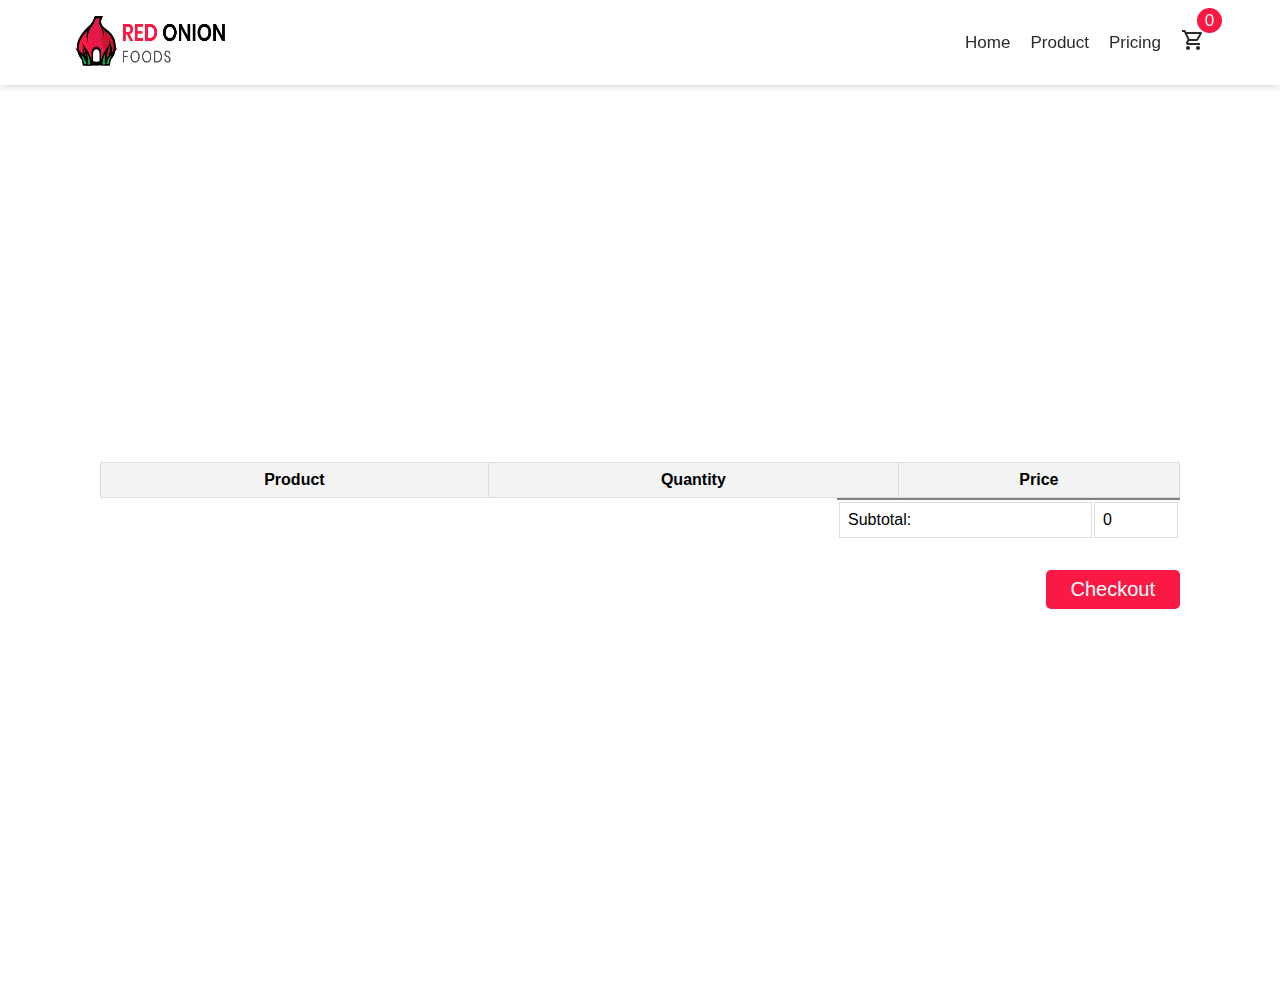
==== cart.html @ 9a98e74f "added cart" ====
<!DOCTYPE html>
<html lang="en">
  <head>
    <meta charset="UTF-8" />
    <meta http-equiv="X-UA-Compatible" content="IE=edge" />
    <meta name="viewport" content="width=device-width, initial-scale=1.0" />
    <title>Cart</title>
    <link rel="preconnect" href="https://fonts.googleapis.com" />
    <link rel="preconnect" href="https://fonts.gstatic.com" crossorigin />
    <link
      href="https://fonts.googleapis.com/icon?family=Material+Icons+Outlined"
      rel="stylesheet"
    />
    <link
      rel="stylesheet"
      href="https://cdnjs.cloudflare.com/ajax/libs/font-awesome/6.1.1/css/all.min.css"
      referrerpolicy="no-referrer"
    />
    <link rel="stylesheet" href="./css/style.css" />
    <script src="./js/cart.js" defer></script>
  </head>
  <body>
    <!-- header area start -->
    <header class="header">
      <div class="inner_header container">
        <div class="logo">
          <img src="./images/logo.png" alt="" />
        </div>
        <nav id="nav">
          <ul>
            <li><a href="./index.html">Home</a></li>
            <li><a href="#">Product</a></li>
            <li><a href="#">Pricing</a></li>
            <li>
              <a href="./cart.html"
                ><div class="cart"><span id="totalCart"></span></div>
                <span class="material-icons-outlined"> shopping_cart </span></a
              >
            </li>
          </ul>
        </nav>
        <div class="toggler">
          <span class="material-icons-outlined"> menu </span>
        </div>
      </div>
    </header>
    <!-- header area end -->
    <!-- Cart area -->
    <div class="cart_container">
      <table class="cart_table">
        <thead>
          <tr>
            <th>Product</th>
            <th>Quantity</th>
            <th>Price</th>
          </tr>
        </thead>
        <tbody id="cartItem">
          <!-- <tr>
            <td>Chicken</td>
            <td>
              <button class="increment"><i class="fas fa-plus"></i></button>
              <input value="10" type="text" readonly />
              <button class="decrement">
                <i class="fa-solid fa-minus"></i>
              </button>
            </td>
            <td><span>200 Taka</span></td>
          </tr> -->
        </tbody>
        
      </table>
      <div class="total_price" id="total_price">
        <table>
          <tbody>
            <tr>
              <td>Subtotal: </td>
              <td id="subTotal">0</td>
            </tr>
          </tbody>
        </table>
      </div>
      </table>
      <div class="Purchase_btn">
        <button id="checkout">Checkout</button>
      </div>
    </div>
    
  </body>
</html>
---- css/style.css ----
* {
  padding: 0;
  margin: 0;
  -webkit-box-sizing: border-box;
          box-sizing: border-box; }

body {
  font-family: 'Poppins', sans-serif; }

.container {
  max-width: 1170px;
  padding: 0px 20px;
  margin: 0 auto; }

ul {
  list-style: none; }

a {
  text-decoration: none; }

.header {
  position: -webkit-sticky;
  position: sticky;
  top: 0;
  z-index: 999;
  width: 100%;
  background: white;
  padding: 15px 0px;
  -webkit-box-shadow: 0 4px 6px -1px rgba(0, 0, 0, 0.1), 0 2px 4px -1px rgba(0, 0, 0, 0.06);
          box-shadow: 0 4px 6px -1px rgba(0, 0, 0, 0.1), 0 2px 4px -1px rgba(0, 0, 0, 0.06); }
  .header .inner_header {
    display: -webkit-box;
    display: -ms-flexbox;
    display: flex;
    -webkit-box-align: center;
        -ms-flex-align: center;
            align-items: center;
    -webkit-box-pack: justify;
        -ms-flex-pack: justify;
            justify-content: space-between;
    height: 55px; }
    @media only screen and (min-width: 320px) and (max-width: 575px) {
      .header .inner_header #nav {
        display: block;
        position: absolute;
        top: 85px;
        left: 0;
        width: 100%;
        -webkit-transition: -webkit-transform 0.5s ease-in-out;
        transition: -webkit-transform 0.5s ease-in-out;
        transition: transform 0.5s ease-in-out;
        transition: transform 0.5s ease-in-out, -webkit-transform 0.5s ease-in-out;
        -webkit-transform: scale(0);
                transform: scale(0);
        -webkit-transform-origin: top;
                transform-origin: top; }
        .header .inner_header #nav ul {
          display: block;
          -webkit-box-orient: vertical;
          -webkit-box-direction: normal;
              -ms-flex-direction: column;
                  flex-direction: column;
          background: #fff;
          -webkit-box-shadow: 0 4px 6px -1px rgba(0, 0, 0, 0.1), 0 2px 4px -1px rgba(0, 0, 0, 0.06);
                  box-shadow: 0 4px 6px -1px rgba(0, 0, 0, 0.1), 0 2px 4px -1px rgba(0, 0, 0, 0.06);
          padding: 15px; }
          .header .inner_header #nav ul li {
            border-bottom: 1px solid;
            width: 100%;
            text-align: center;
            margin: 2px 0px;
            padding: 5px; } }
  .header ul {
    display: -webkit-box;
    display: -ms-flexbox;
    display: flex;
    -webkit-box-align: center;
        -ms-flex-align: center;
            align-items: center;
    -webkit-box-pack: center;
        -ms-flex-pack: center;
            justify-content: center;
    gap: 20px; }
    .header ul li {
      position: relative; }
    .header ul li a {
      color: #2b2b2b;
      font-weight: 500;
      font-size: 17px; }
    .header ul span {
      font-weight: 500;
      cursor: pointer; }
  .header .logo img {
    width: 150px;
    height: 50px; }

.toggler {
  display: none; }
  .toggler span {
    font-size: 30px;
    font-weight: 600; }

@media only screen and (min-width: 320px) and (max-width: 575px) {
  .toggler {
    display: block; } }

.show {
  -webkit-transform: scale(1) !important;
          transform: scale(1) !important; }

.cart {
  background: #f91944;
  width: 25px;
  height: 25px;
  position: absolute;
  left: 1rem;
  bottom: 1.5rem;
  color: white;
  display: -webkit-box;
  display: -ms-flexbox;
  display: flex;
  -webkit-box-align: center;
      -ms-flex-align: center;
          align-items: center;
  -webkit-box-pack: center;
      -ms-flex-pack: center;
          justify-content: center;
  border-radius: 50px; }

.banner {
  display: -webkit-box;
  display: -ms-flexbox;
  display: flex;
  -webkit-box-align: center;
      -ms-flex-align: center;
          align-items: center;
  -webkit-box-pack: center;
      -ms-flex-pack: center;
          justify-content: center;
  -webkit-box-orient: vertical;
  -webkit-box-direction: normal;
      -ms-flex-direction: column;
          flex-direction: column;
  height: 600px;
  background: url(../images/bannerbackground.png);
  background-repeat: no-repeat;
  background-position: 50%;
  background-size: cover; }
  .banner #error {
    margin-right: 11%;
    color: red;
    font-size: 16px;
    display: none; }
  .banner h2 {
    font-size: 55px;
    font-weight: 600;
    color: #374151;
    text-align: center; }
  @media only screen and (min-width: 576px) and (max-width: 778px) {
    .banner h2 {
      font-size: 45px;
      text-align: center; } }
  @media only screen and (min-width: 320px) and (max-width: 575px) {
    .banner h2 {
      font-size: 35px;
      text-align: center; } }
  .banner .search-box {
    width: 400px;
    border-radius: 30px;
    background: #fff;
    height: 60px;
    display: -webkit-box;
    display: -ms-flexbox;
    display: flex;
    -webkit-box-align: center;
        -ms-flex-align: center;
            align-items: center;
    -webkit-box-pack: justify;
        -ms-flex-pack: justify;
            justify-content: space-between;
    padding: 0px 6px;
    margin-top: 15px; }
    @media only screen and (min-width: 320px) and (max-width: 575px) {
      .banner .search-box {
        max-width: 300px; } }
    .banner .search-box input {
      border: none;
      font-size: 16px;
      font-weight: 400;
      outline: none;
      margin-left: 15px; }
    .banner .search-box button {
      border: none;
      outline: none;
      background: #f91944;
      color: #fff;
      width: 120px;
      height: 45px;
      border-radius: 30px;
      font-size: 15px;
      cursor: pointer; }

.spinner {
  width: 130px;
  height: 130px;
  margin: 0px auto;
  display: none; }

.error {
  text-align: center;
  margin: 20px 0px;
  color: red;
  font-size: 1rem;
  font-weight: 500;
  display: none; }

.food_display_container {
  width: 100%;
  display: -ms-grid;
  display: grid;
  -ms-grid-columns: (1fr)[3];
      grid-template-columns: repeat(3, 1fr);
  grid-column-gap: 20px;
  grid-row-gap: 50px;
  padding: 80px 0px;
  -webkit-box-pack: center;
      -ms-flex-pack: center;
          justify-content: center; }
  @media only screen and (min-width: 320px) and (max-width: 575px) {
    .food_display_container {
      -ms-grid-columns: (1fr)[1];
          grid-template-columns: repeat(1, 1fr); } }
  @media only screen and (min-width: 576px) and (max-width: 778px) {
    .food_display_container {
      -ms-grid-columns: (1fr)[2];
          grid-template-columns: repeat(2, 1fr); } }
  .food_display_container .single_food_card {
    max-width: 350px;
    min-height: 350px;
    background: #fff;
    border-radius: 15px;
    padding: 20px 15px;
    -webkit-box-shadow: 0 4px 6px -1px rgba(90, 85, 85, 0.1), 0 2px 4px -1px rgba(39, 37, 37, 0.06);
            box-shadow: 0 4px 6px -1px rgba(90, 85, 85, 0.1), 0 2px 4px -1px rgba(39, 37, 37, 0.06);
    text-align: center;
    -webkit-transition: all 0.5s;
    transition: all 0.5s;
    border: 1px solid #e4dfdf; }
    .food_display_container .single_food_card:hover {
      -webkit-transform: scale(1.1);
              transform: scale(1.1); }
    .food_display_container .single_food_card .food_img {
      width: 250px;
      height: 250px;
      margin: 0 auto; }
      .food_display_container .single_food_card .food_img img {
        width: 100%;
        height: 100%;
        border-radius: 50%; }
    .food_display_container .single_food_card .food_details {
      margin-top: 20px; }
      .food_display_container .single_food_card .food_details h3 {
        font-size: 20px;
        font-weight: 500; }
      .food_display_container .single_food_card .food_details p {
        color: #6b7280;
        font-size: 16px;
        font-weight: 400;
        padding: 5px 0px; }
    .food_display_container .single_food_card .food_button {
      margin: 8px 0px;
      display: -webkit-box;
      display: -ms-flexbox;
      display: flex; }
      .food_display_container .single_food_card .food_button #details_btn {
        background: #f91944;
        border: none;
        color: white;
        width: 130px;
        height: 40px;
        border-radius: 30px;
        font-size: 15px;
        margin-left: 15px;
        font-weight: 500;
        cursor: pointer;
        -webkit-transition: all 0.5s;
        transition: all 0.5s; }
        .food_display_container .single_food_card .food_button #details_btn:hover {
          -webkit-transform: scale(1.1);
                  transform: scale(1.1); }

.addToCart {
  width: 100% !important;
  margin: 0px 10px !important; }

.modal {
  display: none; }
  .modal .overlay {
    position: fixed;
    width: 100%;
    height: 100vh;
    background: rgba(0, 0, 0, 0.5);
    left: 0;
    top: 0; }
  .modal .inner_modal {
    position: fixed;
    left: 50%;
    top: 50%;
    -webkit-transform: translate(-50%, -50%);
            transform: translate(-50%, -50%);
    max-width: 400px;
    width: 100%;
    min-height: 350px;
    border-radius: 6px;
    background: #fff;
    color: black; }
    .modal .inner_modal .modal_header {
      display: -webkit-box;
      display: -ms-flexbox;
      display: flex;
      -webkit-box-align: center;
          -ms-flex-align: center;
              align-items: center;
      -webkit-box-pack: justify;
          -ms-flex-pack: justify;
              justify-content: space-between;
      border-bottom: 1px solid #ada6a6;
      padding: 15px 10px; }
      .modal .inner_modal .modal_header h4 {
        font-size: 20px;
        font-weight: 500; }
      .modal .inner_modal .modal_header span {
        cursor: pointer;
        font-size: 25px;
        font-weight: 500;
        opacity: 0.5;
        -webkit-transition: all .3s;
        transition: all .3s; }
        .modal .inner_modal .modal_header span:hover {
          opacity: 1; }
  .modal .modal-content {
    text-align: center;
    padding: 10px 15px; }
    .modal .modal-content .food_img {
      width: 250px;
      height: 250px;
      margin: 0px auto; }
      .modal .modal-content .food_img img {
        width: 100%;
        height: 100%;
        border-radius: 50%; }
    .modal .modal-content h4 {
      font-size: 22px;
      font-weight: 500; }
    .modal .modal-content p {
      font-size: 15px;
      font-weight: 400;
      color: #665f5f; }

.cart_container {
  display: -webkit-box;
  display: -ms-flexbox;
  display: flex;
  -webkit-box-align: center;
      -ms-flex-align: center;
          align-items: center;
  -webkit-box-pack: center;
      -ms-flex-pack: center;
          justify-content: center;
  height: 100vh;
  max-width: 1080px;
  margin: 0px auto;
  -webkit-box-orient: vertical;
  -webkit-box-direction: normal;
      -ms-flex-direction: column;
          flex-direction: column; }
  .cart_container .cart_table {
    width: 100%;
    text-align: center;
    border-collapse: collapse; }
  .cart_container .cart_table thead {
    background: #f3f3f3; }
  .cart_container td,
  .cart_container th {
    border: 1px solid #dddddd;
    padding: 8px; }
  .cart_container #cartItem tr td input {
    text-align: center;
    width: 80px;
    height: 30px;
    font-size: 1rem;
    font-weight: 600;
    border: none;
    background: #dddddd;
    border-radius: 4px;
    outline: none; }
  .cart_container .increment,
  .cart_container .decrement {
    width: 30px;
    height: 30px;
    border-radius: 4px;
    border: none;
    background: #dddddd;
    cursor: pointer; }
    .cart_container .increment i,
    .cart_container .decrement i {
      font-size: 1rem; }

.total_price,
table {
  width: 343px;
  border-top: 1px solid gray;
  margin-left: auto; }

.Purchase_btn {
  margin-top: 30px;
  display: -webkit-box;
  display: -ms-flexbox;
  display: flex;
  width: 100%;
  -webkit-box-pack: end;
      -ms-flex-pack: end;
          justify-content: flex-end; }
  .Purchase_btn button {
    background: #f91944;
    color: white;
    border: white;
    padding: 8px 25px;
    border-radius: 5px;
    font-size: 20px;
    cursor: pointer; }

footer {
  width: 100%;
  text-align: center;
  padding: 10px; }
  footer p {
    font-size: 17px;
    font-weight: 500; }
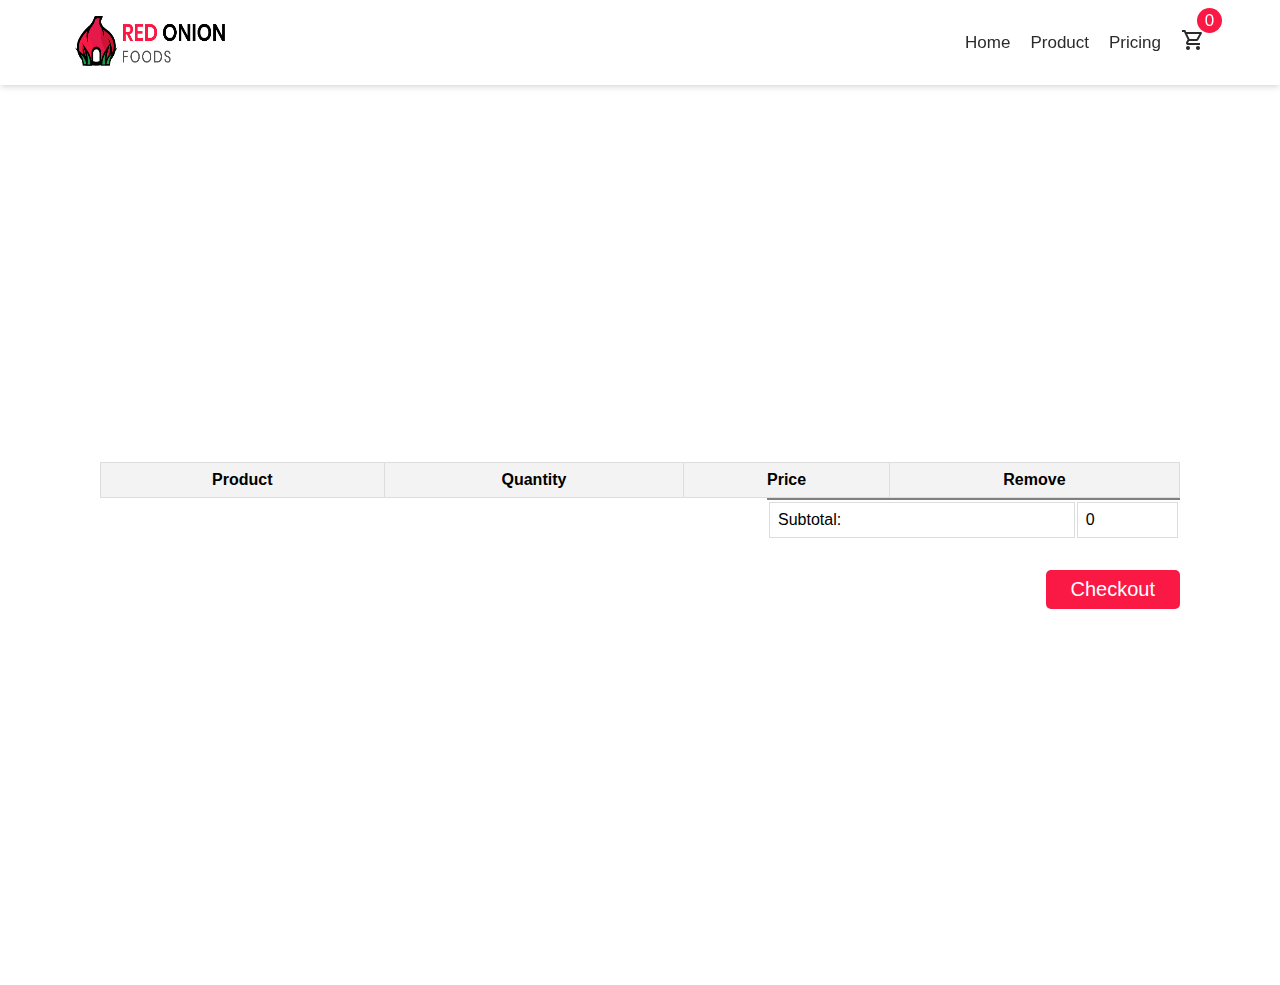
==== commit 0e30ad78: "done" ====
--- a/cart.html
+++ b/cart.html
@@ -23,9 +23,9 @@
     <!-- header area start -->
     <header class="header">
       <div class="inner_header container">
-        <div class="logo">
+        <a href="./index.html"><div class="logo">
           <img src="./images/logo.png" alt="" />
-        </div>
+        </div></a>
         <nav id="nav">
           <ul>
             <li><a href="./index.html">Home</a></li>
@@ -53,19 +53,21 @@
             <th>Product</th>
             <th>Quantity</th>
             <th>Price</th>
+            <th>Remove</th>
           </tr>
         </thead>
         <tbody id="cartItem">
           <!-- <tr>
             <td>Chicken</td>
-            <td>
-              <button class="increment"><i class="fas fa-plus"></i></button>
+            <td id="Quantity">
+              <button id="increment"><i class="fas fa-plus"></i></button>
               <input value="10" type="text" readonly />
-              <button class="decrement">
+              <button id="decrement">
                 <i class="fa-solid fa-minus"></i>
               </button>
             </td>
             <td><span>200 Taka</span></td>
+            <td id="removeItem"><i id="remove" class="fa-solid fa-xmark"></i></td>
           </tr> -->
         </tbody>
         
--- a/css/style.css
+++ b/css/style.css
@@ -394,21 +394,23 @@
     background: #dddddd;
     border-radius: 4px;
     outline: none; }
-  .cart_container .increment,
-  .cart_container .decrement {
-    width: 30px;
-    height: 30px;
-    border-radius: 4px;
-    border: none;
-    background: #dddddd;
-    cursor: pointer; }
-    .cart_container .increment i,
-    .cart_container .decrement i {
-      font-size: 1rem; }
+
+#increment,
+#decrement {
+  width: 30px;
+  height: 30px;
+  border-radius: 4px;
+  border: none;
+  background: #dddddd;
+  cursor: pointer;
+  margin: 0px 5px; }
+  #increment i,
+  #decrement i {
+    font-size: 13px; }
 
 .total_price,
 table {
-  width: 343px;
+  width: 413px;
   border-top: 1px solid gray;
   margin-left: auto; }
 
@@ -430,6 +432,27 @@
     font-size: 20px;
     cursor: pointer; }
 
+#removeItem i {
+  font-size: 22px;
+  font-weight: 600;
+  opacity: 0.5;
+  -webkit-transition: 0.3s;
+  transition: 0.3s; }
+  #removeItem i:hover {
+    opacity: 1;
+    cursor: pointer; }
+
+#Quantity {
+  display: -webkit-box;
+  display: -ms-flexbox;
+  display: flex;
+  -webkit-box-align: center;
+      -ms-flex-align: center;
+          align-items: center;
+  -webkit-box-pack: center;
+      -ms-flex-pack: center;
+          justify-content: center; }
+
 footer {
   width: 100%;
   text-align: center;
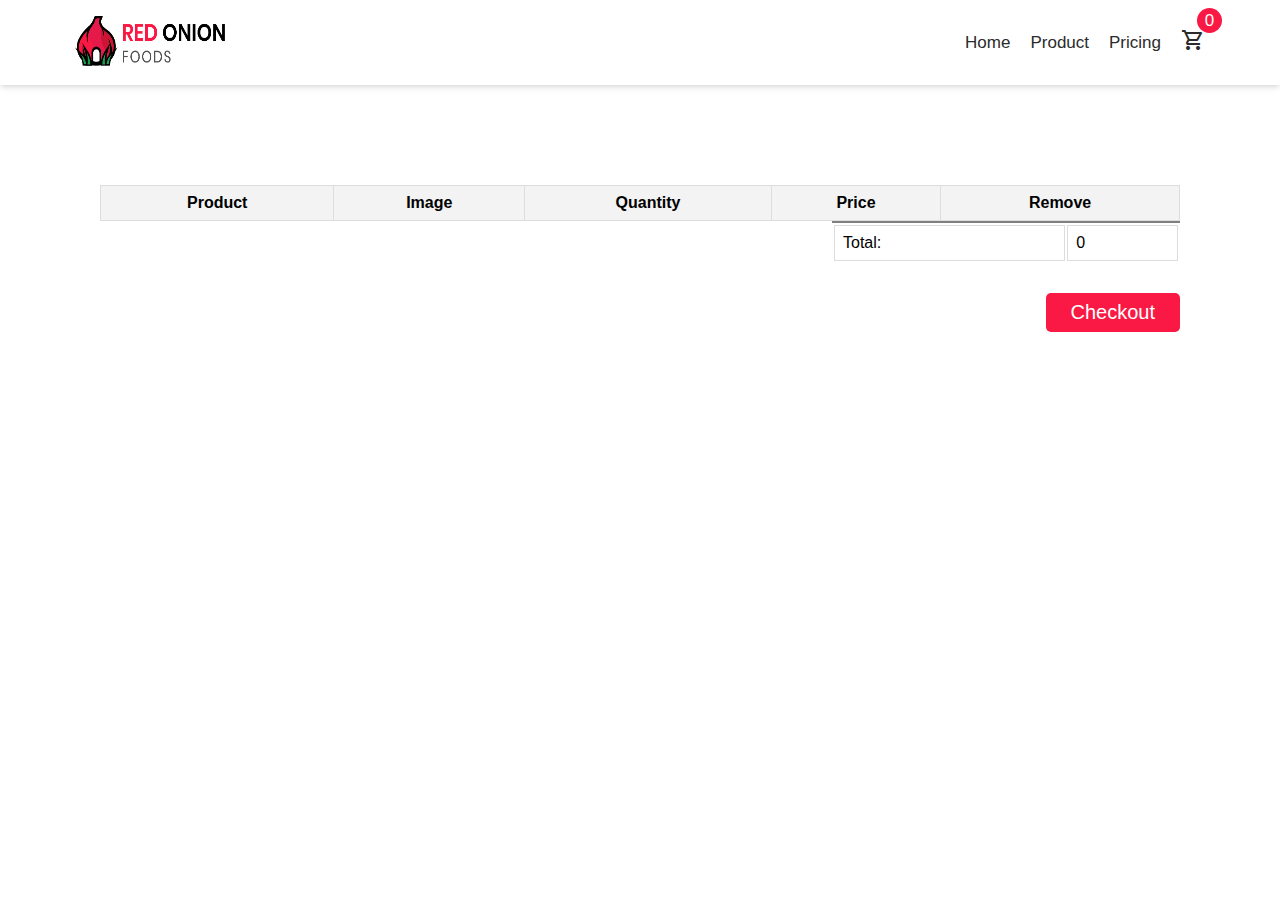
==== commit d209286d: "done" ====
--- a/cart.html
+++ b/cart.html
@@ -33,7 +33,7 @@
             <li><a href="#">Pricing</a></li>
             <li>
               <a href="./cart.html"
-                ><div class="cart"><span id="totalCart"></span></div>
+                ><div class="cart"><span id="totalItems">0</span></div>
                 <span class="material-icons-outlined"> shopping_cart </span></a
               >
             </li>
@@ -51,6 +51,7 @@
         <thead>
           <tr>
             <th>Product</th>
+            <th>Image</th>
             <th>Quantity</th>
             <th>Price</th>
             <th>Remove</th>
@@ -59,7 +60,8 @@
         <tbody id="cartItem">
           <!-- <tr>
             <td>Chicken</td>
-            <td id="Quantity">
+            <td id="cartImg"><img src="../images/dinner1.png"></td>
+            <td id="quantity">
               <button id="increment"><i class="fas fa-plus"></i></button>
               <input value="10" type="text" readonly />
               <button id="decrement">
@@ -76,8 +78,8 @@
         <table>
           <tbody>
             <tr>
-              <td>Subtotal: </td>
-              <td id="subTotal">0</td>
+              <td>Total: </td>
+              <td id="total">0</td>
             </tr>
           </tbody>
         </table>
--- a/css/style.css
+++ b/css/style.css
@@ -367,9 +367,8 @@
   -webkit-box-pack: center;
       -ms-flex-pack: center;
           justify-content: center;
-  height: 100vh;
   max-width: 1080px;
-  margin: 0px auto;
+  margin: 100px auto 50px auto;
   -webkit-box-orient: vertical;
   -webkit-box-direction: normal;
       -ms-flex-direction: column;
@@ -384,7 +383,7 @@
   .cart_container th {
     border: 1px solid #dddddd;
     padding: 8px; }
-  .cart_container #cartItem tr td input {
+  .cart_container #cartItem input {
     text-align: center;
     width: 80px;
     height: 30px;
@@ -403,14 +402,12 @@
   border: none;
   background: #dddddd;
   cursor: pointer;
-  margin: 0px 5px; }
-  #increment i,
-  #decrement i {
-    font-size: 13px; }
+  margin: 0px 5px;
+  font-size: 15px; }
 
 .total_price,
 table {
-  width: 413px;
+  width: 348px;
   border-top: 1px solid gray;
   margin-left: auto; }
 
@@ -453,6 +450,14 @@
       -ms-flex-pack: center;
           justify-content: center; }
 
+#cartImg {
+  width: 90px;
+  height: 90px; }
+  #cartImg img {
+    width: 100%;
+    height: 100%;
+    border-radius: 50px; }
+
 footer {
   width: 100%;
   text-align: center;
